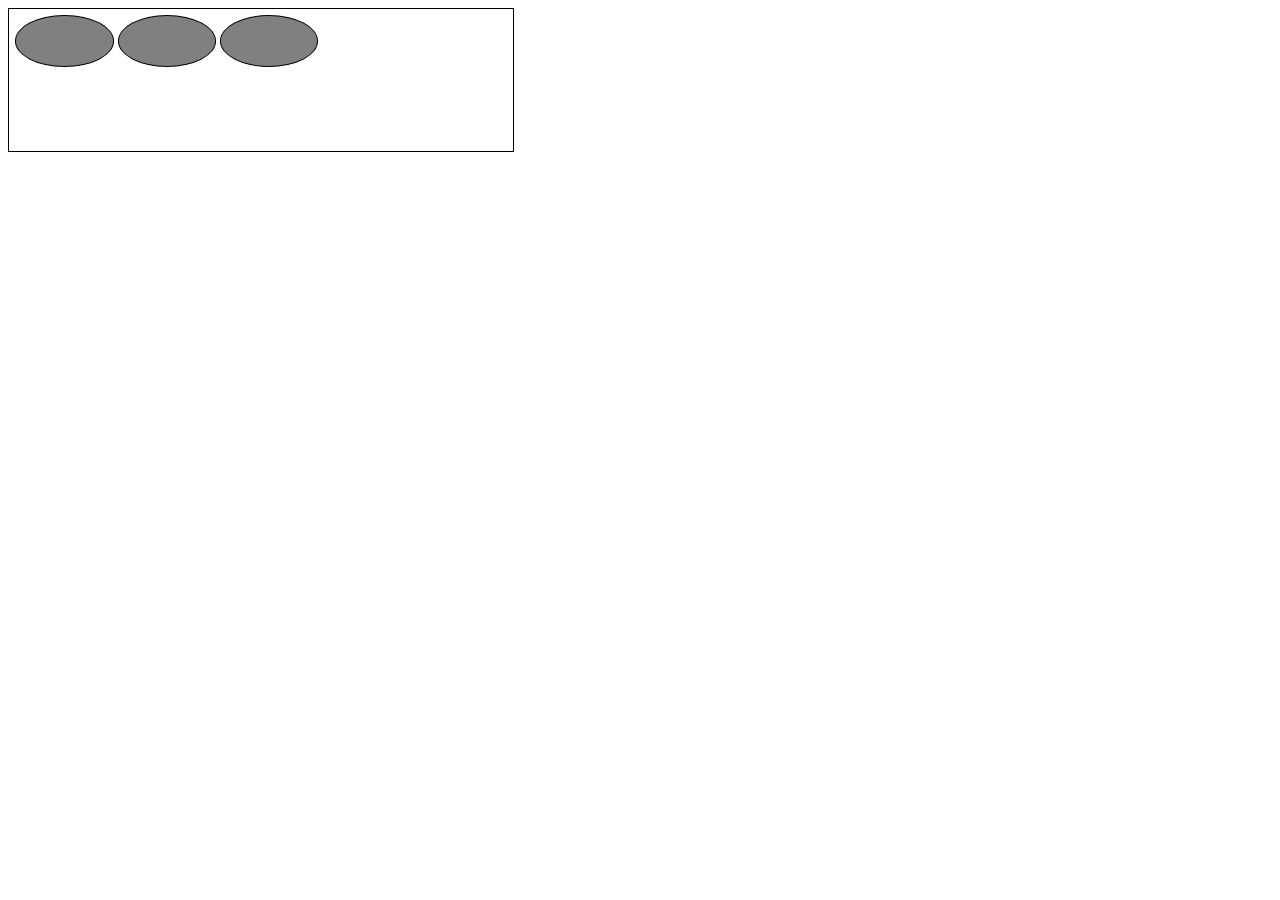
==== task3.html @ 538ad4c8 "new page" ====
<!DOCTYPE html>
<html lang="en">
<head>
    <meta charset="UTF-8">
    <meta name="viewport" content="width=device-width, initial-scale=1.0">
    <meta http-equiv="X-UA-Compatible" content="ie=edge">
    <link rel="stylesheet" href="css/task3.css">
    <title>Task 3</title>
</head>
<body>

    <div class="container">
        <div class="boxes">
                <div class="first"></div>
                <div class="second"></div>
                <div class="Three"></div>
             </div>
        </div>

    
    <script src="js/task3.js"></script>
</body>
</html>
---- css/task3.css ----
* {
    box-sizing: border-box;
}

.container {
    width: 100%;
    height: 40vh;
    margin: 0 auto;
}

.boxes {
    width: 40%;
    height: 40%;
    border: 1px solid black;
    padding: 0.5%;
}

.boxes > div {
    display: inline-block;
    font-size: 0;
    background-color: grey;
    height: 40%;
    width: 20%;
    border: 1px solid black;
    border-radius: 50%;
}
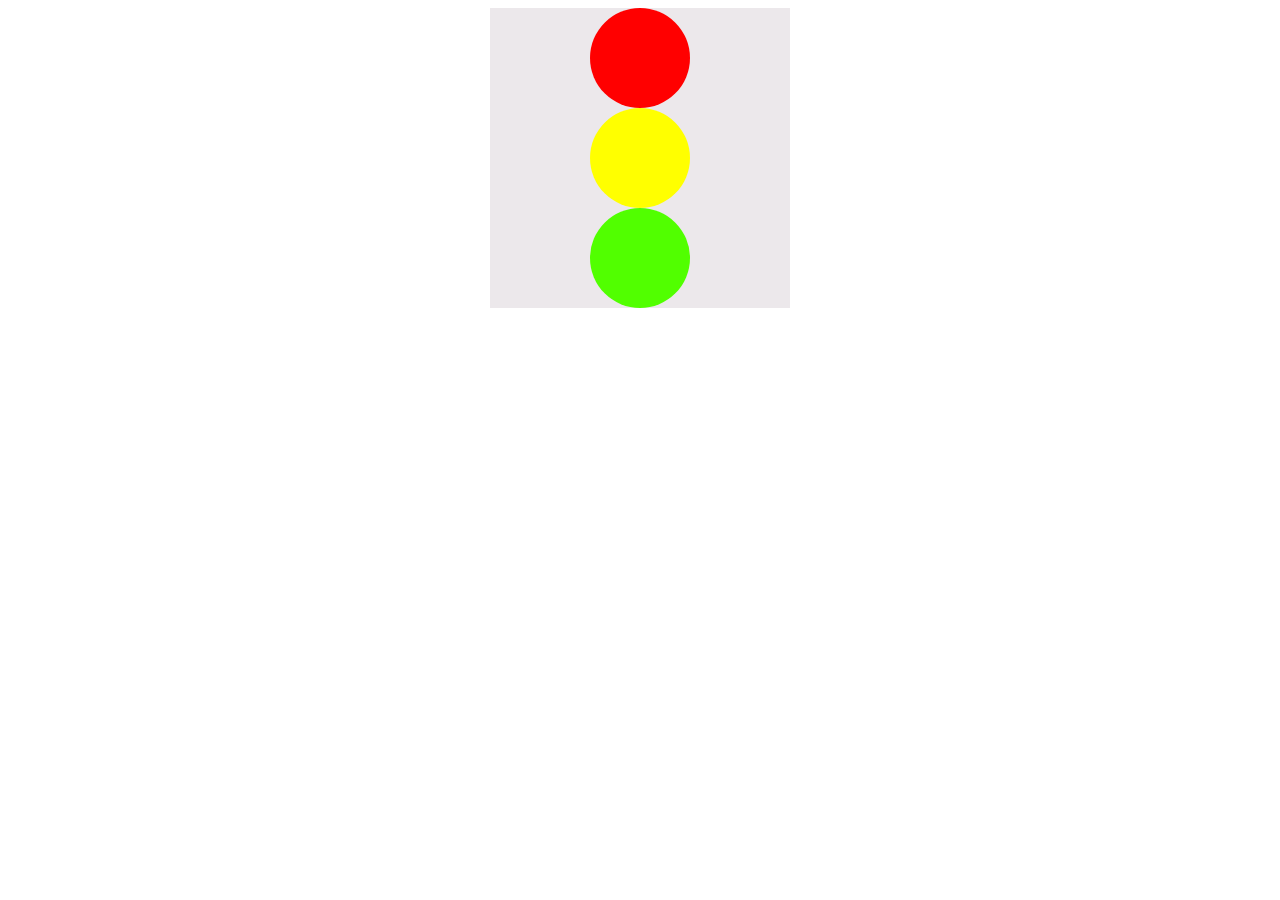
==== commit 70da3b43: "new page" ====
--- a/task3.html
+++ b/task3.html
@@ -9,14 +9,17 @@
 </head>
 <body>
 
-    <div class="container">
-        <div class="boxes">
-                <div class="first"></div>
-                <div class="second"></div>
-                <div class="Three"></div>
-             </div>
+
+        
+
+        <div class="container">
+            <div class="boxes">
+            <div class="First"></div>
+            <div class="Second"></div>
+            <div class="Three"></div>
         </div>
-
+        </div>
+        
     
     <script src="js/task3.js"></script>
 </body>
--- a/css/task3.css
+++ b/css/task3.css
@@ -2,25 +2,64 @@
     box-sizing: border-box;
 }
 
+
+
 .container {
-    width: 100%;
-    height: 40vh;
+    width: 75%;
+    height: 65vh;
     margin: 0 auto;
 }
 
 .boxes {
-    width: 40%;
-    height: 40%;
-    border: 1px solid black;
-    padding: 0.5%;
+    background-color: rgb(236, 232, 235);
+    height: 300px;
+    width: 300px;
+    margin: 0 auto;
+    font-size: 0;
 }
 
 .boxes > div {
-    display: inline-block;
-    font-size: 0;
-    background-color: grey;
-    height: 40%;
-    width: 20%;
-    border: 1px solid black;
+    width: 100px;
+    height:100px;
+    padding: 0;
+    margin: 0 auto;
     border-radius: 50%;
+  
+    color: white;
+}
+
+
+.First{
+    height: 200px;
+    width: 200px;
+    background-color: red;
+    border-radius: 50%;
+}
+
+.First {
+    font-size: 3.5rem;
+    line-height: 1.3;
+    position: relative;
+    
+}
+
+
+
+.Second {    
+    color: black;
+    text-decoration: none;
+    padding: 0rem;
+    background-color: yellow; 
+}
+
+.Three {
+    color: black;
+    text-decoration: none;
+    padding: 0rem;
+    background-color: rgb(81, 255, 0);
+}
+
+.boxes > div {
+    margin: auto;
+    color: white;
 }